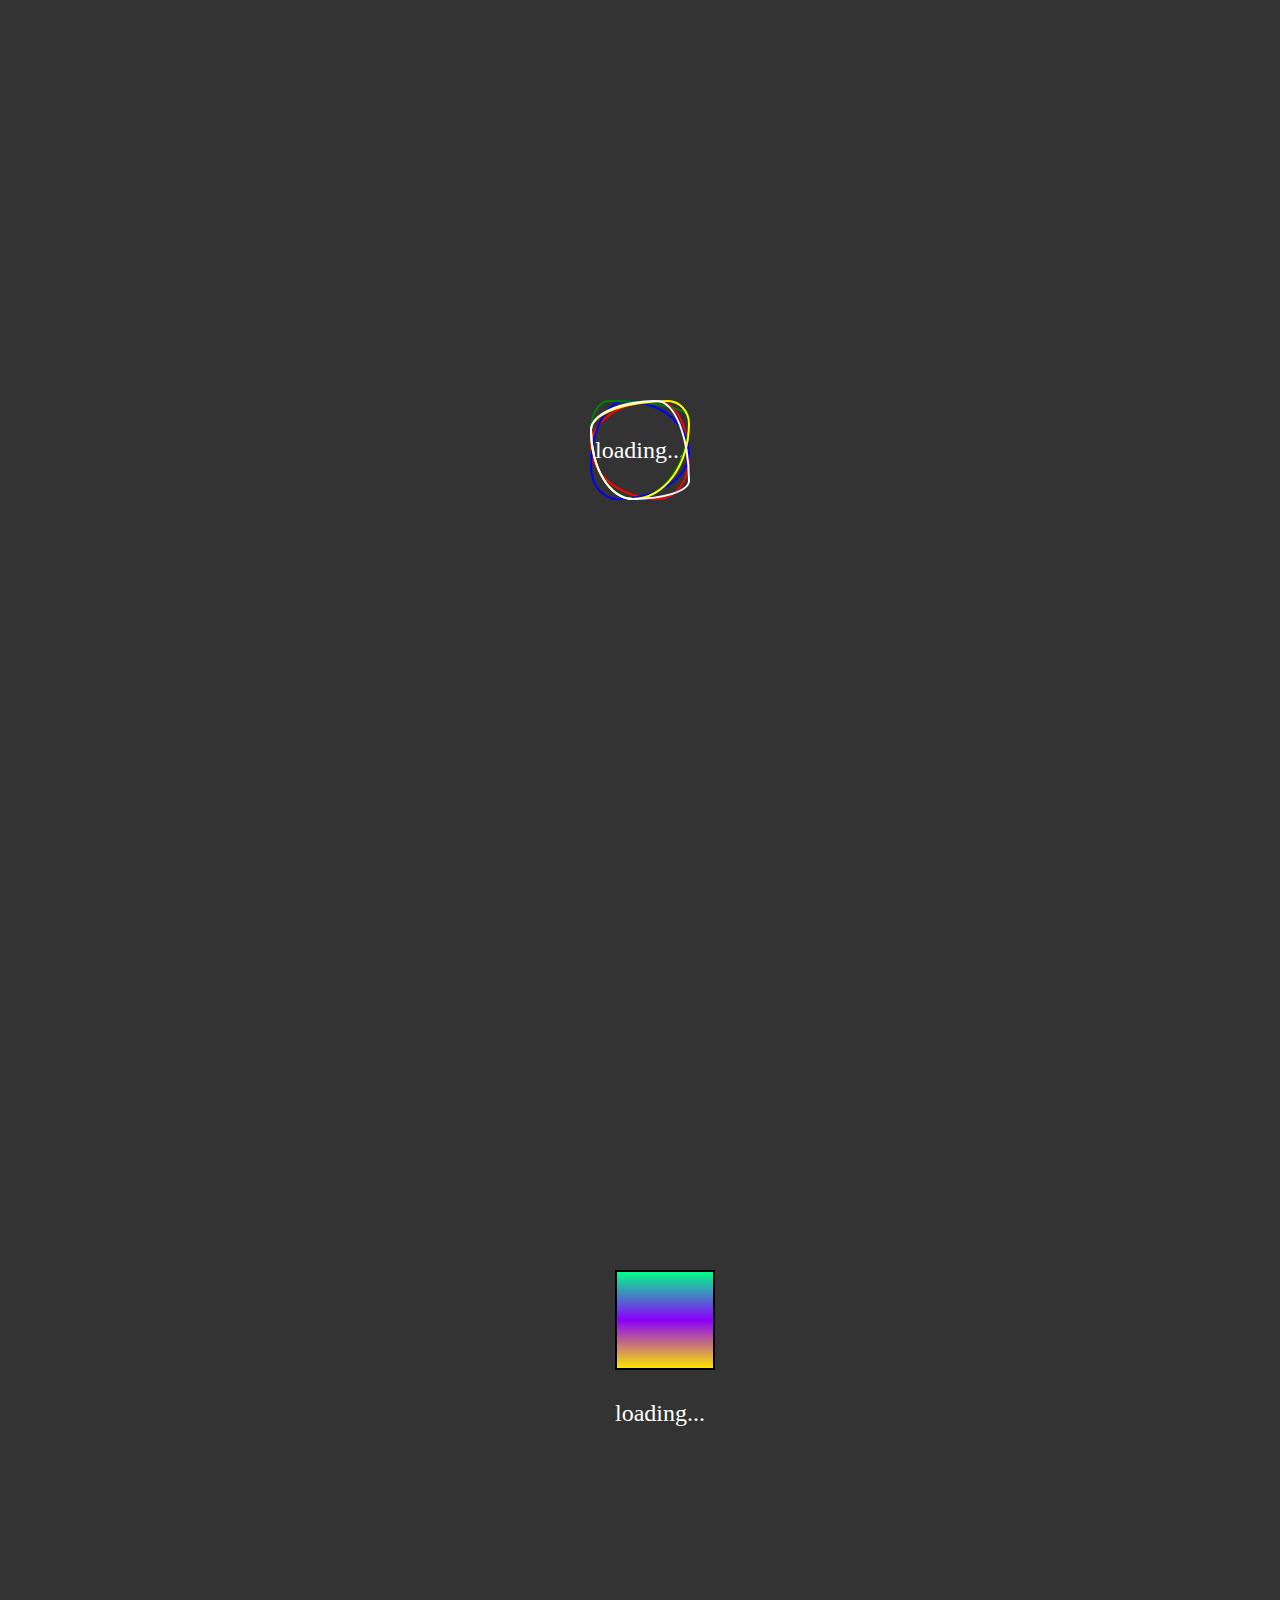
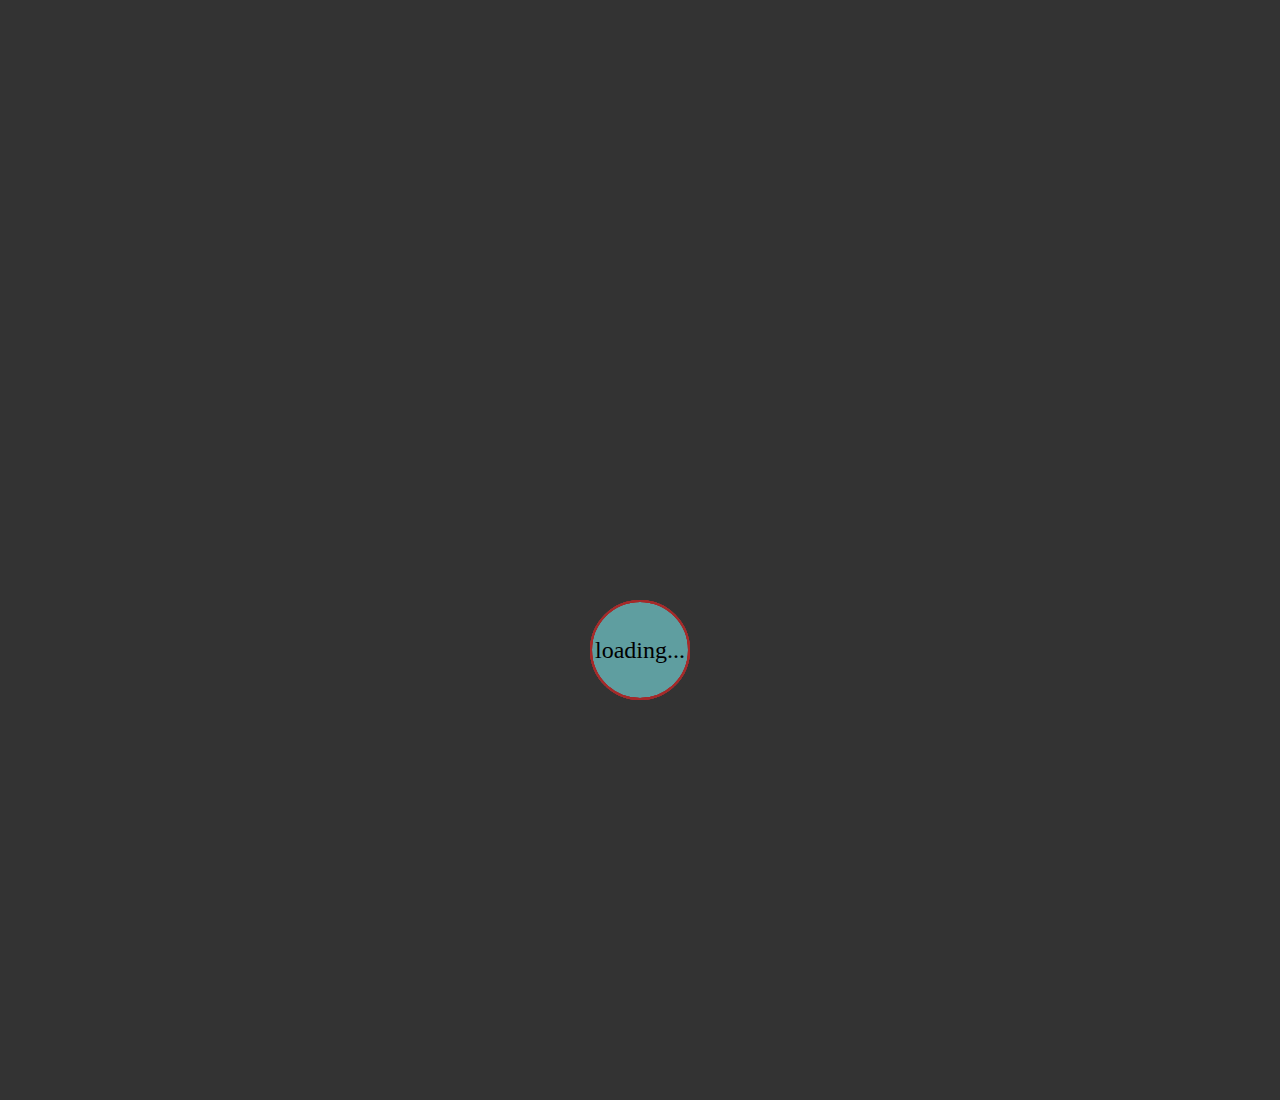
==== src/index.html @ 69e8eda6 "Rename html.html to index.html" ====
<!DOCTYPE html>
<html lang="en">

<head>
    <meta charset="UTF-8">
    <meta http-equiv="X-UA-Compatible" content="IE=edge">
    <meta name="viewport" content="width=device-width, initial-scale=1.0">
    <link rel="stylesheet" href="style.css">

    <title>Arian Rafiei</title>
</head>

<body>
    <!-- ? loader1 -->
    <link rel="stylesheet" href="loader1.css">

    <section>
        <div class="loader1">
            <span></span>
            <span></span>
            <span></span>
            <span></span>
            <span></span>
            <h2>loading...</h2>
        </div>
    </section>


    <!-- * loader2 -->
    <link rel="stylesheet" href="loader2.css">

    <section>
        <div class="loader2">
            <span></span>
            <h2>loading...</h2>
        </div>
    </section>


    <!-- ! loader 3 -->
    <link rel="stylesheet" href="loader3.css">

    <section>
        <span class="S1"></span>
        <span class="S2"></span>
        <span class="S3"></span>
        <span class="S4"></span>
        <article>
            <h2>loading...</h2>
        </article>
    </section>



</body>

</html>
---- src/style.css ----
*{
    padding: 0;
    margin: 0;
    box-sizing: border-box;
}

section{
    height: 100vh;
    width: 100%;
    display: flex;
    justify-content: center;
    align-items: center;
    background-color: #333333;
}
---- src/loader1.css ----
.loader1{
    position: relative;
    width: 100px;
    height: 100px;
    display: flex;
    justify-content: center;
    align-items: center;
    color: transparent;
}

.loader1 h2{
    font-weight: 500;
    font-family: cursive;
    color: #fff;
}

.loader1 span{
    position: absolute;
    top: 0;
    left: 0;
    width: 100%;
    height: 100%;
    border: #fff solid 2px;
    animation: animet 5s linear infinite;
}

.loader1 span:nth-child(1){
    border-radius: 68% 32% 31% 69% / 46% 58% 42% 54% ;
    border: red solid 2px;
}

.loader1 span:nth-child(2){
    animation-direction: reverse;
    border-radius: 35% 65% 73% 27% / 67% 53% 47% 33% ;
    border: blue solid 2px;
}

.loader1 span:nth-child(3){
    animation-duration: 3s;
    border-radius: 19% 81% 57% 43% / 30% 18% 82% 70% ;
    border: green solid 2px;
}

.loader1 span:nth-child(4){
    border-radius: 78% 22% 57% 43% / 30% 24% 76% 70%;
    border: yellow solid 2px;
}

.loader1 span:nth-child(5){
    animation-direction: reverse;
    border-radius: 67% 33% 57% 43% / 30% 81% 19% 70% ;
}

@keyframes animet{
    0%{
        transform: rotate(0deg);
    }
    100%{
        transform: rotate(360deg);
    }
}
---- src/loader2.css ----
.loader2{
    position: relative;
    width: 100px;
    height: 100px;
    margin-left: 50px;
}

.loader2 span{
    position: absolute;
    width: 100%;
    height: 100%;
    background-image: repeating-linear-gradient(rgb(0, 255, 136), rgb(139, 0, 253), rgb(253, 228, 0));
    transform: translateY(-30%);
    border: black 2px solid;
    animation: anime 5s infinite;
}

@keyframes anime {
    0%{
        transform: translateY(0) rotate(0);
        background-image: repeating-linear-gradient(rgb(0, 255, 136), rgb(139, 0, 253), rgb(253, 228, 0));
        border-radius: 0 0 0 0;
    }
    10%{
        transform: translateY(-30%) rotate(45deg);
        background-image: repeating-linear-gradient(rgb(17, 0, 255), rgb(253, 0, 0), rgb(253, 0, 156));
        border-radius: 0 0 0 0;
    }
    20%{
        transform: translateY(0) rotate(45deg);
        background-image: repeating-linear-gradient(rgb(136, 255, 0), rgb(0, 181, 253), rgb(253, 0, 105));
        border-radius: 0 0 30px 0;
    }
    30%{
        transform: translateY(-30%) rotate(45deg);
        background-image: repeating-linear-gradient(rgb(162, 0, 255), rgb(253, 135, 0), rgb(253, 0, 42));
        border-radius: 0 0 0 0;
    }
    40%{
        transform: translateY(-30%) rotate(135deg);
        background-image: repeating-linear-gradient(rgb(76, 0, 255), rgb(0, 253, 42), rgb(0, 131, 253));
        border-radius: 0 0 0 0;
    }
    50%{
        transform: translateY(0) rotate(135deg);
        background-image: repeating-linear-gradient(rgb(119, 0, 255), rgb(253, 0, 0), rgb(253, 114, 0));
        border-radius: 0 30px 0 0;
    }
    60%{
        transform: translateY(-30%) rotate(225deg);
        background-image: repeating-linear-gradient(rgb(38, 0, 255), rgb(101, 253, 0), rgb(253, 0, 42));
        border-radius: 0 0 0 0;
    }
    70%{
        transform: translateY(0) rotate(225deg);
        background-image: repeating-linear-gradient(rgb(174, 0, 255), rgb(253, 135, 0), rgb(0, 253, 84));
        border-radius: 30px 0 0 0;
    }
    80%{
        transform: translateY(-30%) rotate(315deg);
        background-image: repeating-linear-gradient(rgb(0, 153, 255), rgb(253, 0, 219), rgb(253, 228, 0));
        border-radius: 0 0 0 0;
    }
    90%{
        transform: translateY(0) rotate(315deg);
        background-image: repeating-linear-gradient(rgb(255, 0, 0), rgb(139, 0, 253), rgb(0, 253, 253));
        border-radius: 0 0 0 30px;
    }
    100%{
        transform: translateY(-30%) rotate(360deg);
        background-image: repeating-linear-gradient(rgb(166, 255, 0), rgb(0, 253, 253), rgb(253, 0, 253));
        border-radius: 0 0 0 0;
    }
}

.loader2 h2{
    position: relative;
    top: 100px;
    font-weight: 500;
    font-family: cursive;
    color: #fff;
}
---- src/loader3.css ----
.S1 , .S2 , .S3 , .S4{
    position: absolute;
    border-radius: 50%;
    border: brown 2px solid;
}

.S1{
    width: 100px;
    height: 100px;
}

.S2{
    width: 100px;
    height: 100px;
    animation: anime2 infinite 2s;
}

.S3{
    width: 100px;
    height: 100px;
    animation: anime3 infinite 2s;
}

.S4{
    width: 100px;
    height: 100px;
    animation: anime4 infinite 2s;
}

article{

    width: 100px;
    height: 100px;
    background-color: cadetblue;
    border-radius: 50%;
    justify-content: center;
    align-items: center;
    display: flex;
}

article h2{
    font-weight: 500;
}

@keyframes anime2 {
    0%{
        width: 100px;
        height: 100px;
    }
    100%{
        width: 130px;
        height: 130px;
        border: brown 5px solid;
        opacity: 0;
    }
}

@keyframes anime3 {
    0%{
        width: 100px;
        height: 100px;
    }
    100%{
        width: 150px;
        height: 150px;
        border: brown 5px solid;
        opacity: 0;
    }
}

@keyframes anime4 {
    0%{
        width: 100px;
        height: 100px;
    }
    100%{
        width: 170px;
        height: 170px;
        border: brown 5px solid;
        opacity: 0;
    }
}
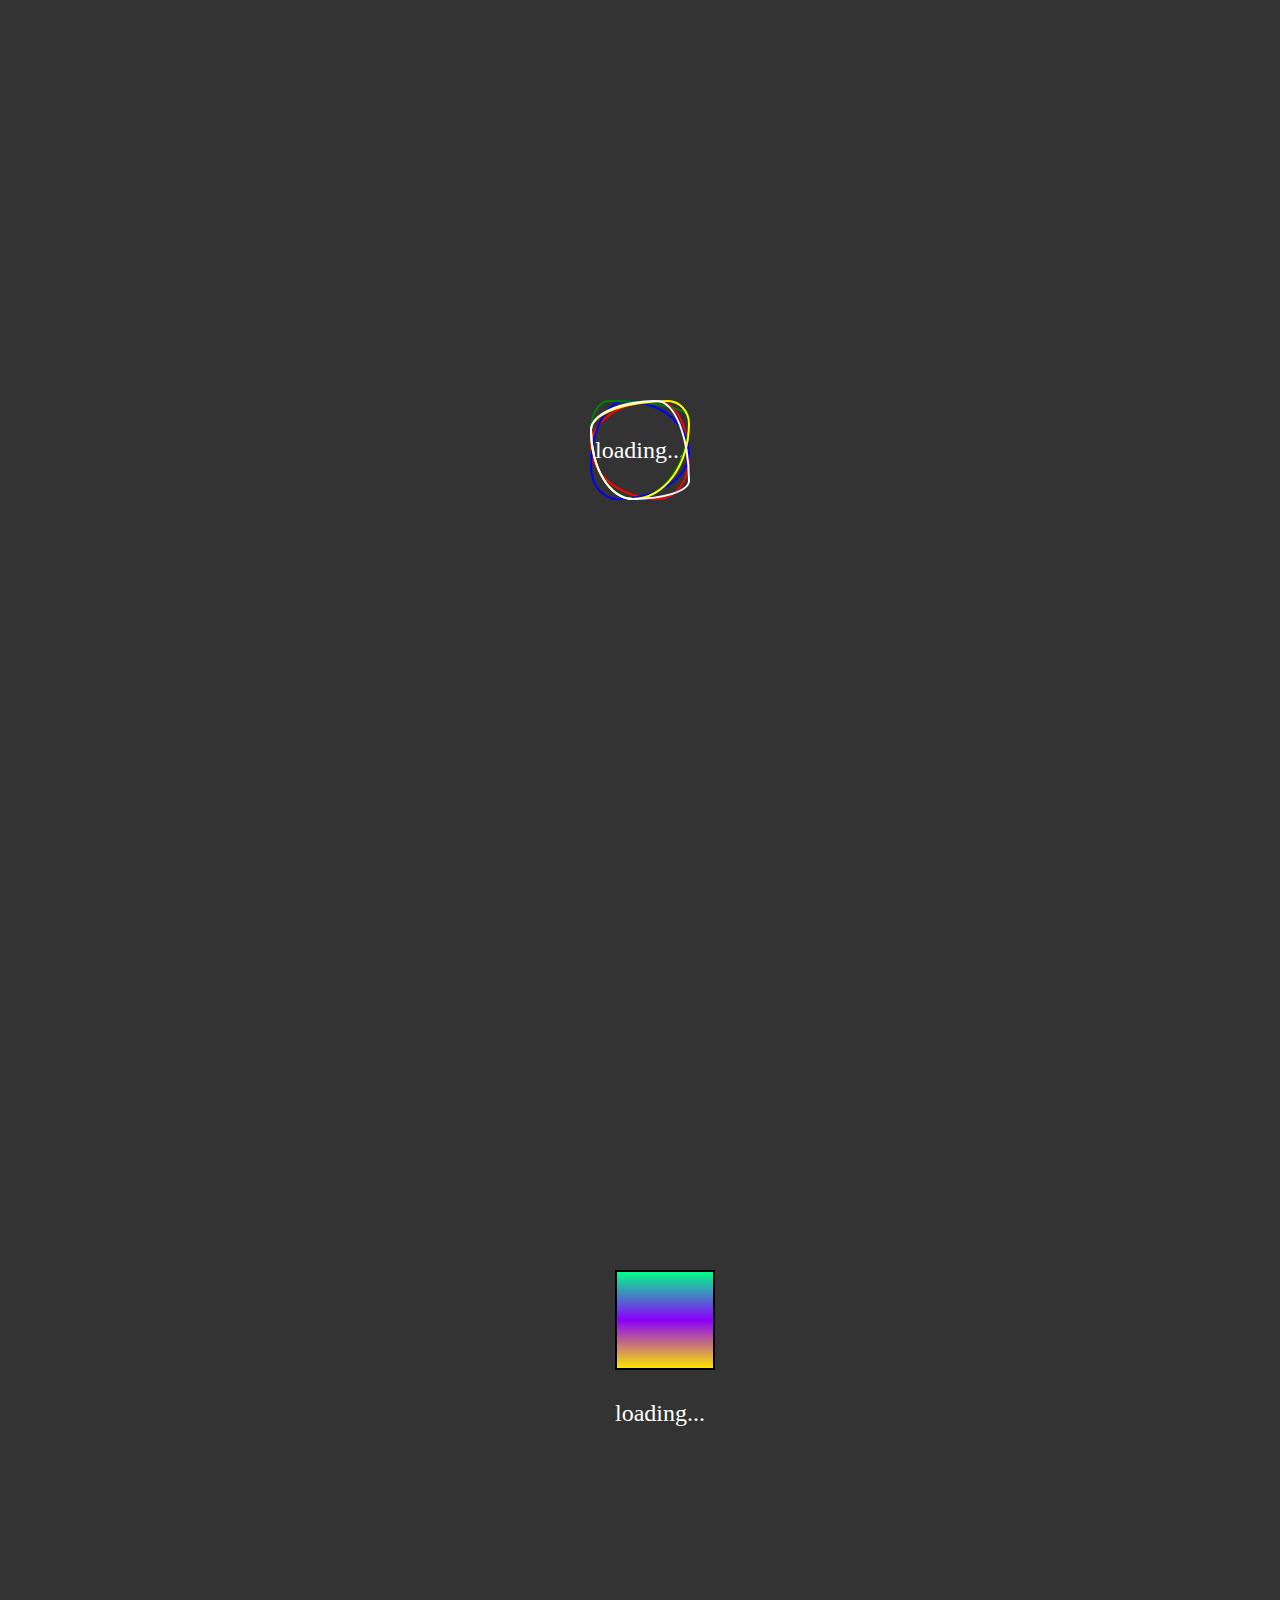
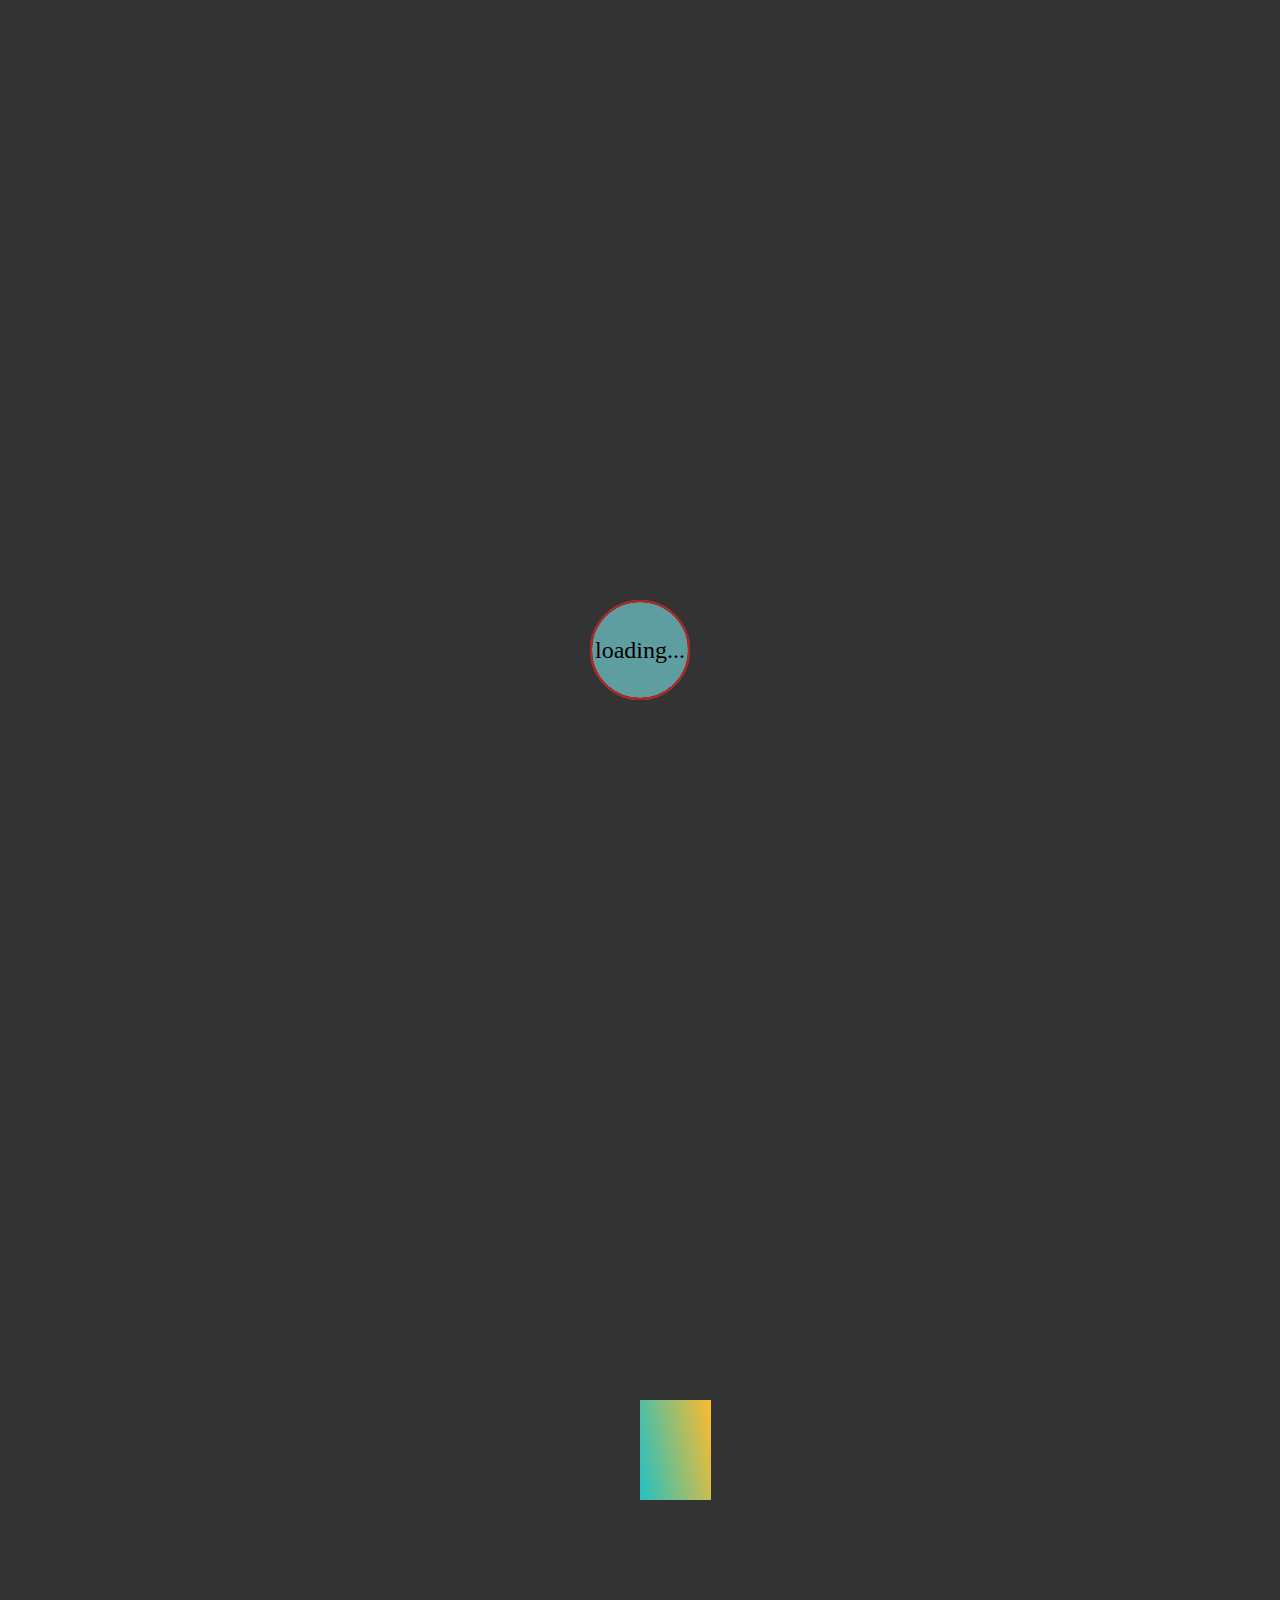
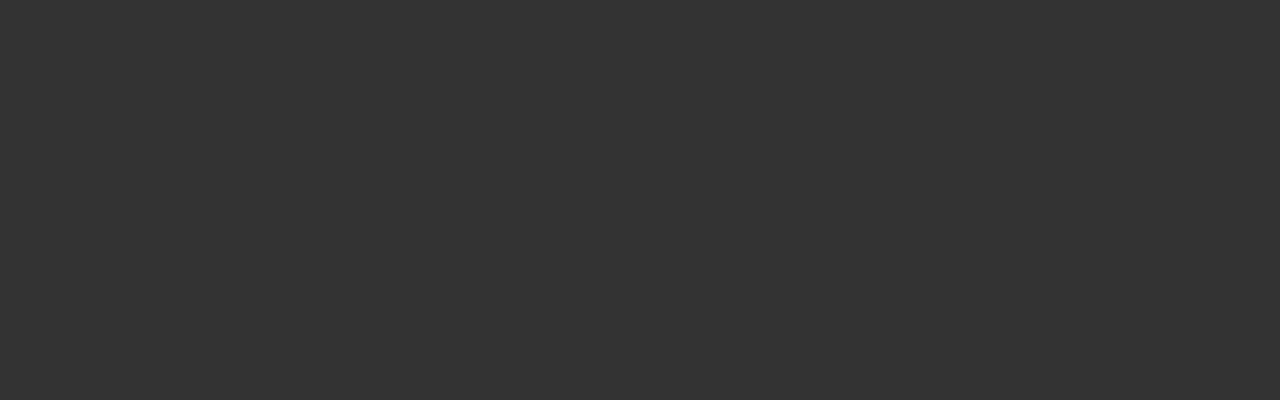
==== commit 502ebd9e: "a new loader" ====
--- a/src/index.html
+++ b/src/index.html
@@ -51,6 +51,16 @@
     </section>
 
 
+    <!-- ! loader 4 -->
+    <link rel="stylesheet" href="loader4.css">
+
+    <section>
+        <div class="container">
+            <div class="loader4"></div>
+        </div>
+    </section>
+
+
 
 </body>
 
--- a/src/loader4.css
+++ b/src/loader4.css
@@ -0,0 +1,34 @@
+.container {
+    display: flex;
+    justify-content: center;
+    align-items: center;
+    height: 300px;
+    position: relative;
+    transform-style: preserve-3d;
+    transform: rotateY(45deg);
+    margin: 100px auto;
+}
+
+.loader4 {
+    width: 100px;
+    height: 100px;
+    background: rgb(34,193,195);
+    background: linear-gradient(74deg, rgba(34,193,195,1) 0%, rgba(253,187,45,1) 100%);
+    position: absolute;
+    top: 0;
+    left: 0;
+    transform-style: preserve-3d;
+    animation: crawl 4s infinite linear;
+}
+
+@keyframes crawl {
+    0% {
+        transform: translateX(0) translateY(0) translateZ(0) rotateX(0deg) rotateY(0deg) rotateZ(0deg);
+    }
+    50% {
+        transform: translateX(200px) translateY(200px) translateZ(-200px) rotateX(180deg) rotateY(180deg) rotateZ(120deg);
+    }
+    100% {
+        transform: translateX(0) translateY(0) translateZ(0) rotateX(360deg) rotateY(360deg) rotateZ(360deg);
+    }
+}